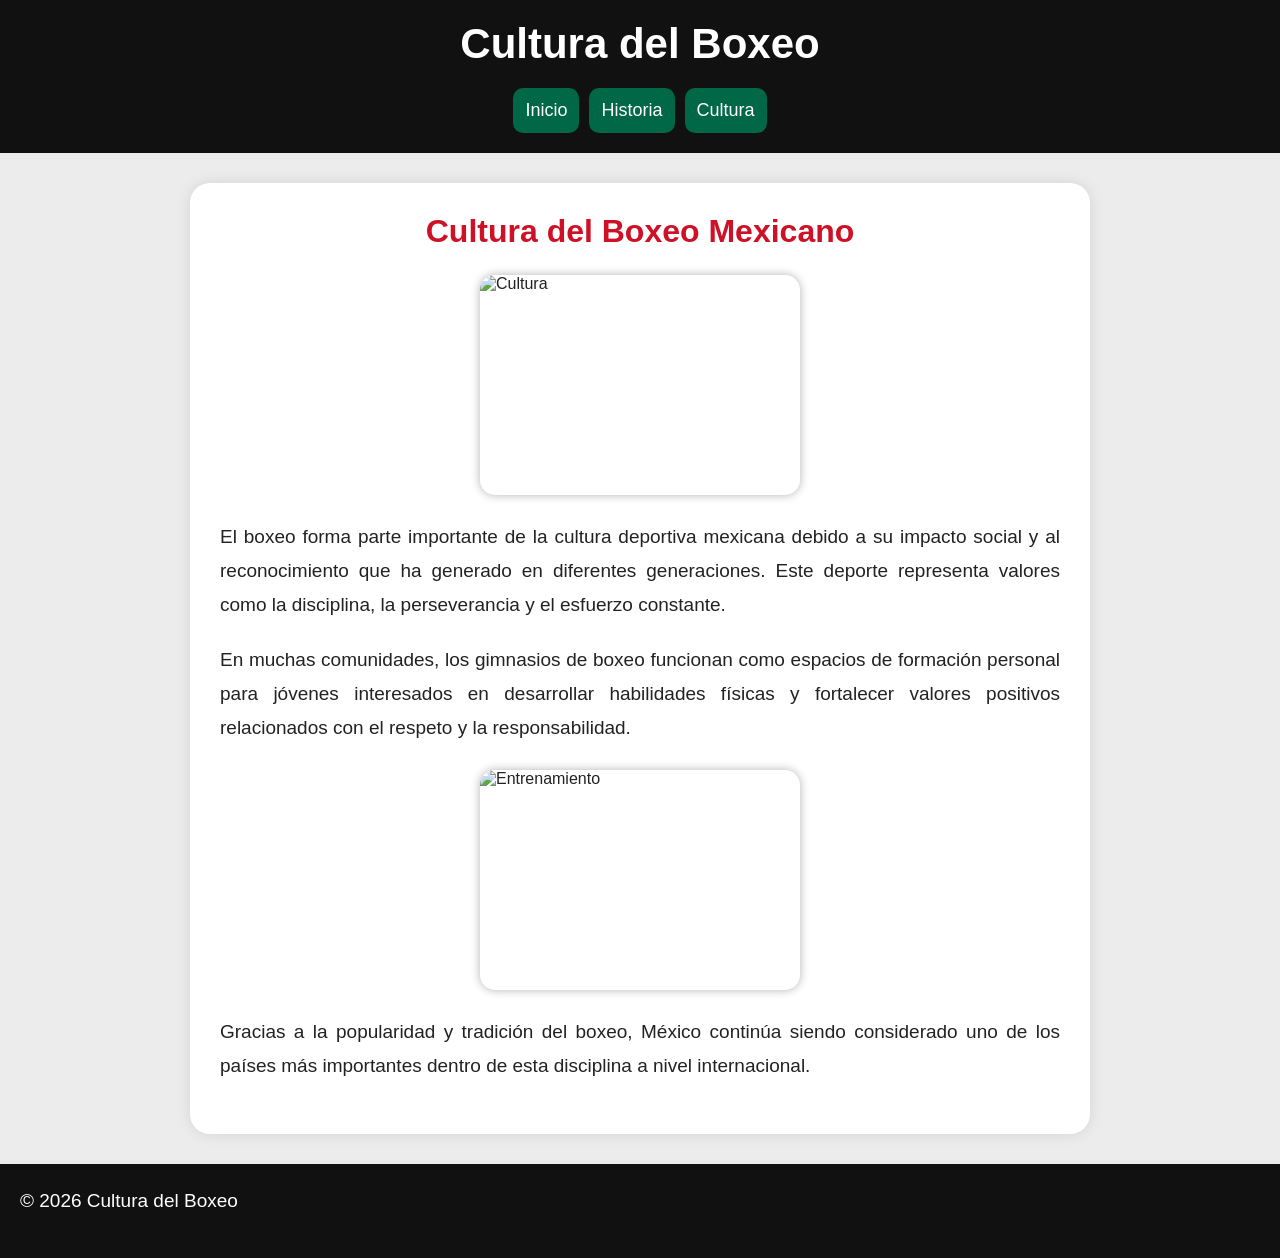
==== cultura.html @ 6f0a7a0c "Organización y publicación del sitio web" ====
<!DOCTYPE html>
<html lang="es">

<head>

<meta charset="UTF-8">

<meta name="viewport" content="width=device-width, initial-scale=1.0">

<title>Cultura</title>

<link rel="stylesheet" href="css/estilos.css">

</head>

<body>

<header>

<h1>Cultura del Boxeo</h1>

<button id="botonMenu">☰ Menú</button>

<nav id="menu">

<a href="index.html">Inicio</a>

<a href="historia.html">Historia</a>

<a href="cultura.html">Cultura</a>

</nav>

</header>

<main>

<h2>Cultura del Boxeo Mexicano</h2>

<img
src="images/cultura.jpg"
alt="Cultura">

<p>
El boxeo forma parte importante de la cultura deportiva mexicana debido
a su impacto social y al reconocimiento que ha generado en diferentes
generaciones. Este deporte representa valores como la disciplina,
la perseverancia y el esfuerzo constante.
</p>

<p>
En muchas comunidades, los gimnasios de boxeo funcionan como espacios
de formación personal para jóvenes interesados en desarrollar habilidades
físicas y fortalecer valores positivos relacionados con el respeto y la responsabilidad.
</p>

<img
src="images/Boxeo2.jpg"
alt="Entrenamiento">

<p>
Gracias a la popularidad y tradición del boxeo, México continúa siendo
considerado uno de los países más importantes dentro de esta disciplina
a nivel internacional.
</p>

</main>

<footer>

<p>© 2026 Cultura del Boxeo</p>

</footer>

<script src="script.js"></script>

</body>
</html>
---- css/estilos.css ----
*{

margin:0;

padding:0;

box-sizing:border-box;
}

body{

font-family:Arial, Helvetica, sans-serif;

background:#ececec;

color:#222;
}

/* HEADER */

header{

background:#111;

padding:20px;

text-align:center;
}

header h1{

color:white;

font-size:42px;

margin-bottom:20px;
}

/* MENU */

#botonMenu{

background:#ce1126;

color:white;

border:none;

padding:12px 20px;

border-radius:10px;

font-size:18px;

cursor:pointer;

margin-bottom:15px;
}

#menu{

display:none;

flex-direction:column;

gap:10px;
}

#menu a{

text-decoration:none;

background:#006847;

color:white;

padding:12px;

border-radius:10px;

font-size:18px;
}

#menu a:hover{

background:#ce1126;
}

/* MAIN */

main{

width:85%;

max-width:900px;

margin:30px auto;

background:white;

padding:30px;

border-radius:20px;

box-shadow:0 0 15px rgba(0,0,0,0.1);
}

/* TITULOS */

h2{

text-align:center;

color:#ce1126;

font-size:32px;

margin-bottom:20px;
}

/* TEXTO */

p{

font-size:19px;

line-height:1.8;

margin-bottom:20px;

text-align:justify;
}

/* IMAGENES */

img{

width:100%;

max-width:320px;

height:220px;

object-fit:cover;

display:block;

margin:25px auto;

border-radius:15px;

box-shadow:0 0 10px rgba(0,0,0,0.3);
}

/* FOOTER */

footer{

background:#111;

color:white;

text-align:center;

padding:20px;

margin-top:30px;
}

/* COMPUTADOR */

@media(min-width:768px){

#menu{

display:flex !important;

flex-direction:row;

justify-content:center;
}

#botonMenu{

display:none;
}
}

/* CELULAR */

@media(max-width:767px){

header h1{

font-size:30px;
}

h2{

font-size:24px;
}

p{

font-size:16px;
}
}
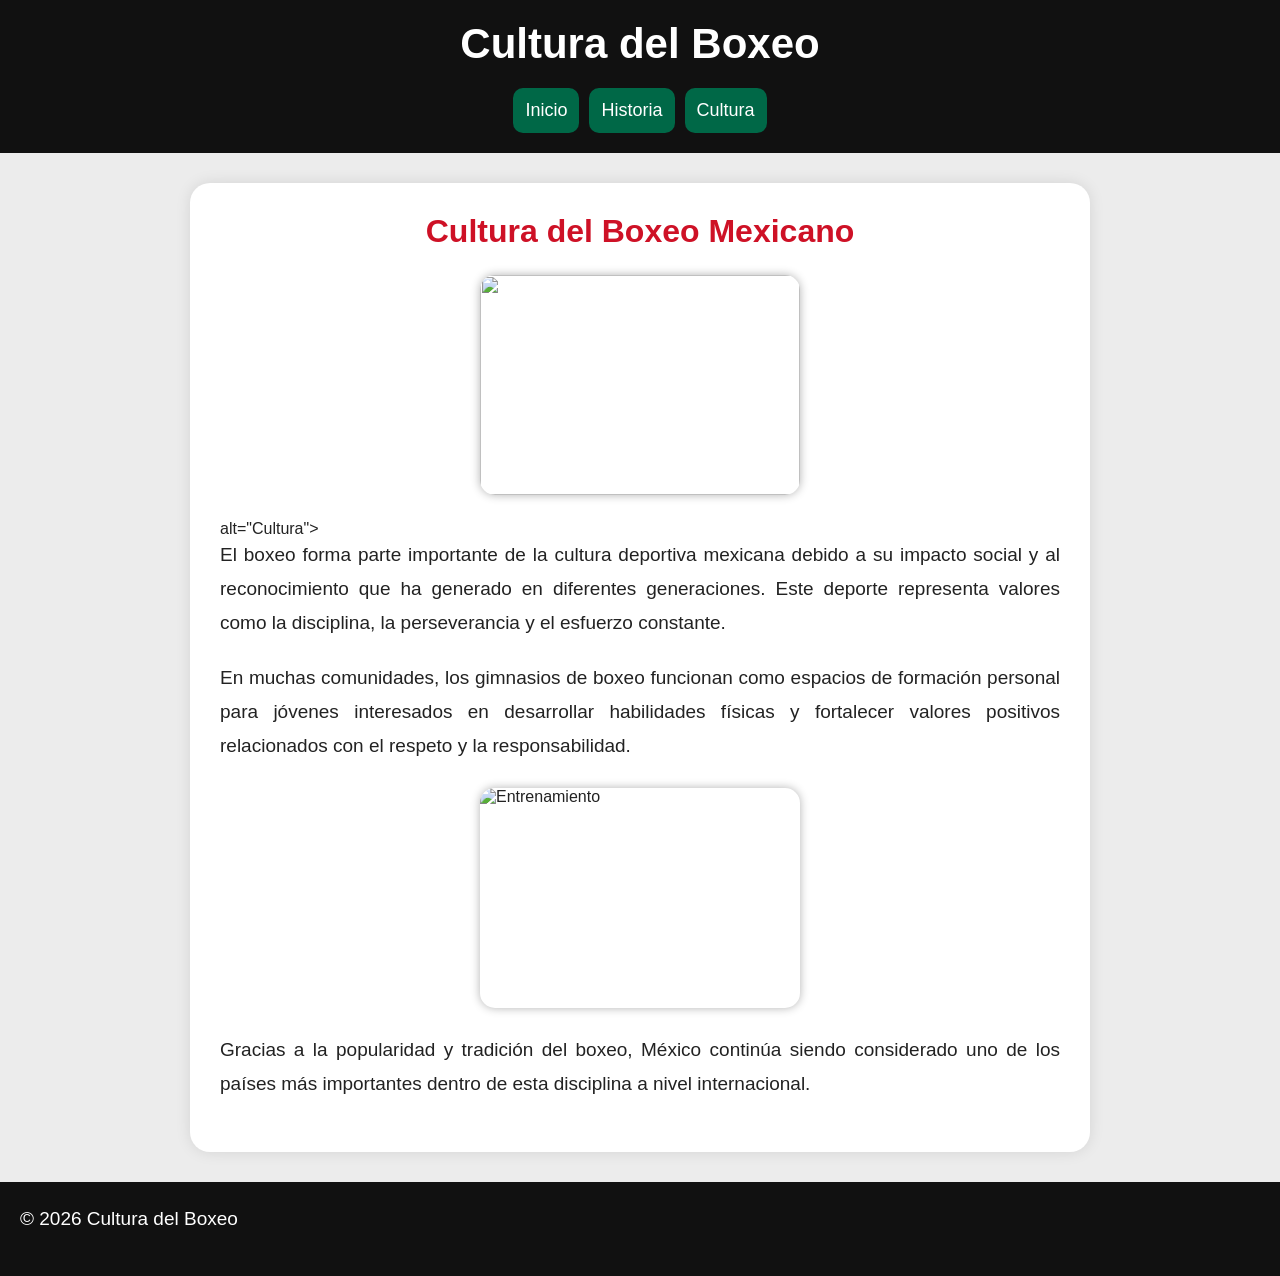
==== commit 82bf7c4e: "Corrección de rutas y errores del sitio" ====
--- a/cultura.html
+++ b/cultura.html
@@ -37,8 +37,7 @@
 
 <h2>Cultura del Boxeo Mexicano</h2>
 
-<img
-src="images/cultura.jpg"
+<img src="images/cultura.jpg">
 alt="Cultura">
 
 <p>
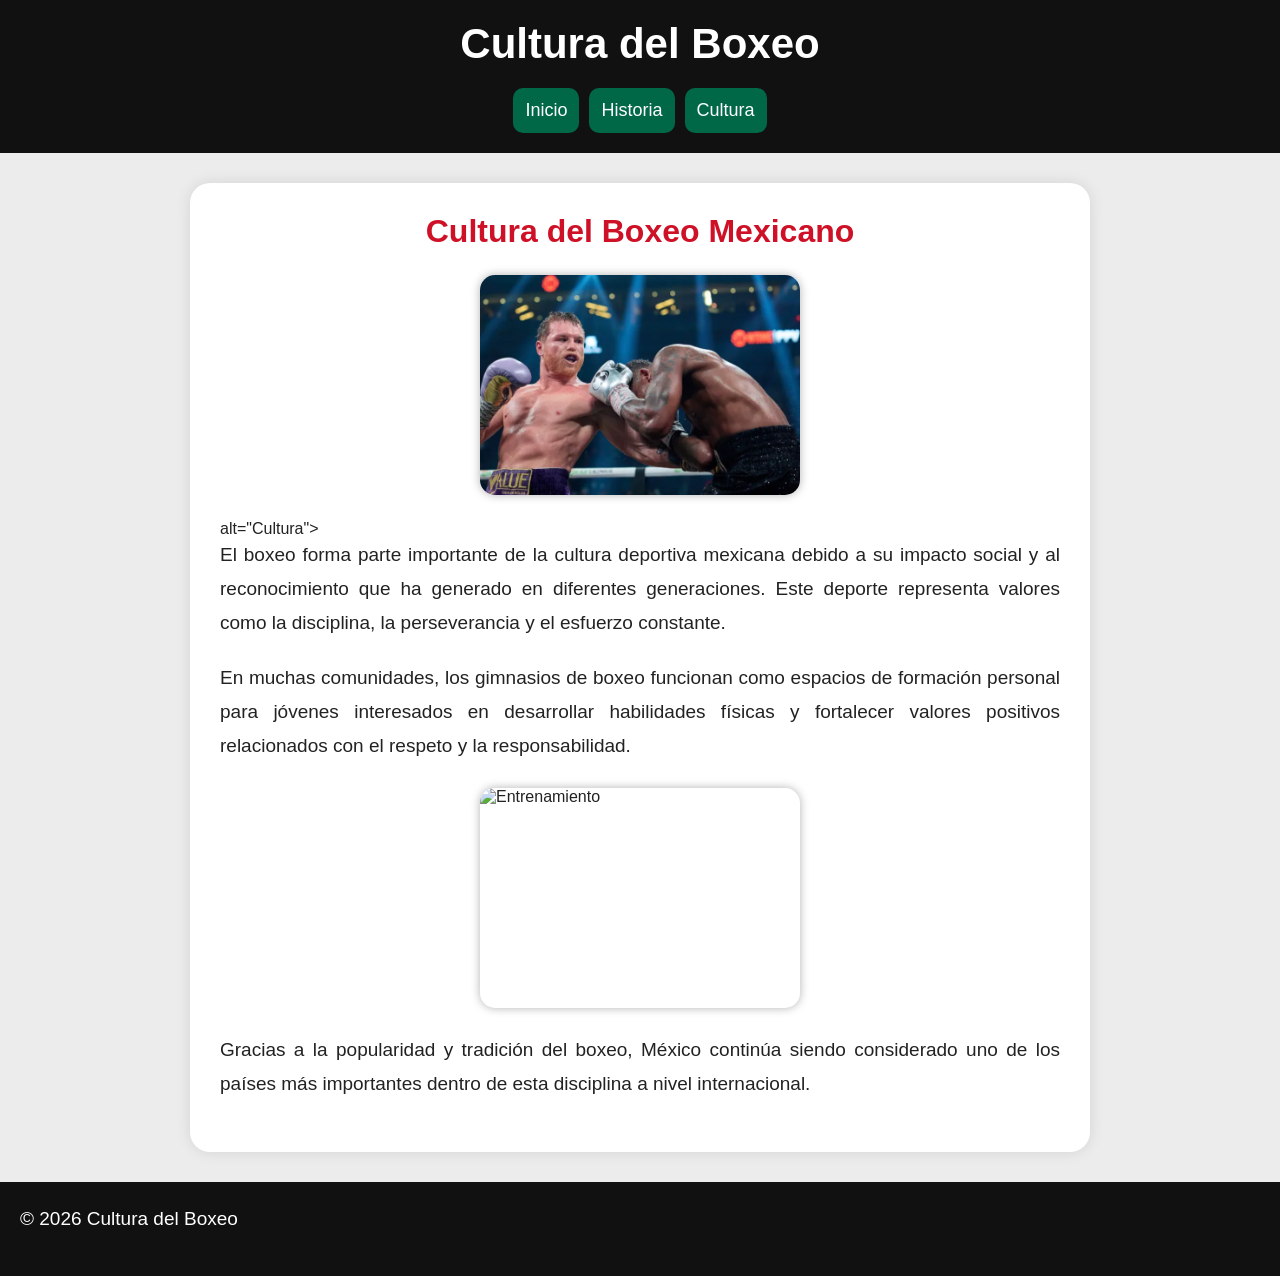
==== commit 4e8860f2: "Corrección final del menú y slider" ====
--- a/cultura.html
+++ b/cultura.html
@@ -37,7 +37,7 @@
 
 <h2>Cultura del Boxeo Mexicano</h2>
 
-<img src="images/cultura.jpg">
+<img src="images/Cultura.jpg">
 alt="Cultura">
 
 <p>
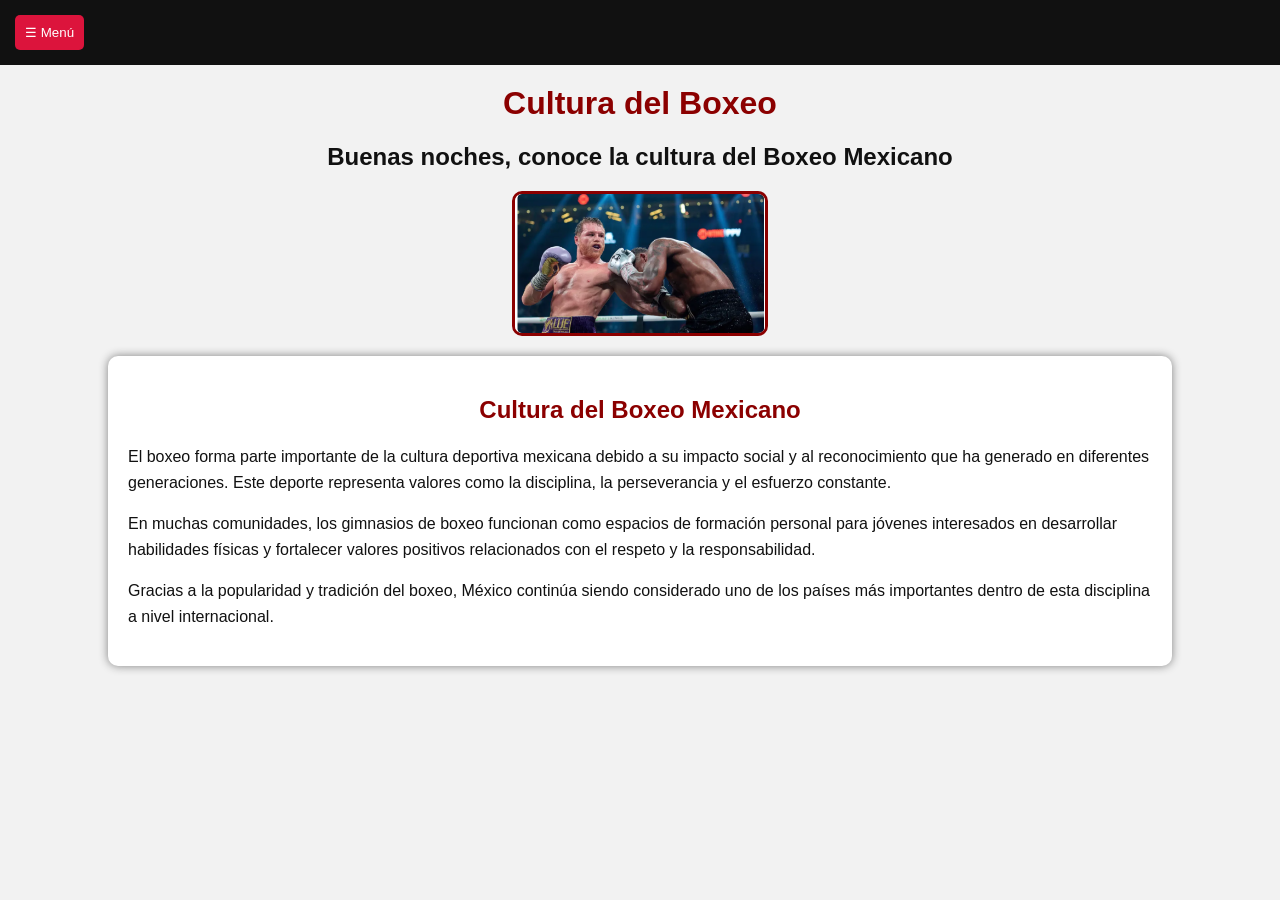
==== commit e6613af5: "actualización del proyecto" ====
--- a/cultura.html
+++ b/cultura.html
@@ -17,8 +17,6 @@
 
 <header>
 
-<h1>Cultura del Boxeo</h1>
-
 <button id="botonMenu">☰ Menú</button>
 
 <nav id="menu">
@@ -33,12 +31,15 @@
 
 </header>
 
-<main>
+<h1>Cultura del Boxeo</h1>
+
+<h2 id="mensaje"></h2>
+
+<img id="slider" src="images/Cultura.jpg" alt="Cultura">
+
+<div class="contenido">
 
 <h2>Cultura del Boxeo Mexicano</h2>
-
-<img src="images/Cultura.jpg">
-alt="Cultura">
 
 <p>
 El boxeo forma parte importante de la cultura deportiva mexicana debido
@@ -53,25 +54,16 @@
 físicas y fortalecer valores positivos relacionados con el respeto y la responsabilidad.
 </p>
 
-<img
-src="images/Boxeo2.jpg"
-alt="Entrenamiento">
-
 <p>
 Gracias a la popularidad y tradición del boxeo, México continúa siendo
 considerado uno de los países más importantes dentro de esta disciplina
 a nivel internacional.
 </p>
 
-</main>
+</div>
 
-<footer>
-
-<p>© 2026 Cultura del Boxeo</p>
-
-</footer>
-
-<script src="script.js"></script>
+<script src="js/script.js"></script>
 
 </body>
+
 </html>
--- a/css/estilos.css
+++ b/css/estilos.css
@@ -1,207 +1,118 @@
-*{
+body {
 
-margin:0;
+    font-family: Arial, sans-serif;
+    margin: 0;
+    background: #f2f2f2;
+    color: #111;
 
-padding:0;
-
-box-sizing:border-box;
-}
-
-body{
-
-font-family:Arial, Helvetica, sans-serif;
-
-background:#ececec;
-
-color:#222;
 }
 
 /* HEADER */
 
-header{
+header {
 
-background:#111;
+    background: #111;
+    padding: 15px;
 
-padding:20px;
-
-text-align:center;
 }
 
-header h1{
+/* BOTÓN */
 
-color:white;
+#botonMenu {
 
-font-size:42px;
+    background: crimson;
+    color: white;
+    border: none;
+    padding: 10px;
+    cursor: pointer;
+    border-radius: 5px;
 
-margin-bottom:20px;
 }
 
-/* MENU */
+/* MENÚ */
 
-#botonMenu{
+#menu {
 
-background:#ce1126;
+    display: none;
+    flex-direction: column;
+    background: #222;
+    margin-top: 10px;
 
-color:white;
-
-border:none;
-
-padding:12px 20px;
-
-border-radius:10px;
-
-font-size:18px;
-
-cursor:pointer;
-
-margin-bottom:15px;
 }
 
-#menu{
+#menu a {
 
-display:none;
+    color: white;
+    text-decoration: none;
+    padding: 10px;
 
-flex-direction:column;
-
-gap:10px;
 }
 
-#menu a{
+#menu a:hover {
 
-text-decoration:none;
+    background: crimson;
 
-background:#006847;
-
-color:white;
-
-padding:12px;
-
-border-radius:10px;
-
-font-size:18px;
 }
 
-#menu a:hover{
+/* TÍTULOS */
 
-background:#ce1126;
+h1 {
+
+    text-align: center;
+    color: darkred;
+    margin-top: 20px;
+
 }
 
-/* MAIN */
+h2 {
 
-main{
+    text-align: center;
 
-width:85%;
-
-max-width:900px;
-
-margin:30px auto;
-
-background:white;
-
-padding:30px;
-
-border-radius:20px;
-
-box-shadow:0 0 15px rgba(0,0,0,0.1);
 }
 
-/* TITULOS */
+/* MENSAJE */
 
-h2{
+#mensaje {
 
-text-align:center;
+    text-align: center;
+    margin: 20px;
 
-color:#ce1126;
-
-font-size:32px;
-
-margin-bottom:20px;
 }
 
-/* TEXTO */
+/* IMAGEN MÁS PEQUEÑA */
 
-p{
+#slider {
 
-font-size:19px;
+    display: block;
+    width: 40%;
+    max-width: 250px;
+    margin: 20px auto;
+    border-radius: 10px;
+    border: 3px solid darkred;
 
-line-height:1.8;
-
-margin-bottom:20px;
-
-text-align:justify;
 }
 
-/* IMAGENES */
+/* CONTENIDO */
 
-img{
+.contenido {
 
-width:100%;
+    width: 80%;
+    margin: 20px auto;
+    background: white;
+    padding: 20px;
+    border-radius: 10px;
+    box-shadow: 0px 0px 10px gray;
 
-max-width:320px;
-
-height:220px;
-
-object-fit:cover;
-
-display:block;
-
-margin:25px auto;
-
-border-radius:15px;
-
-box-shadow:0 0 10px rgba(0,0,0,0.3);
 }
 
-/* FOOTER */
+.contenido h2 {
 
-footer{
+    color: darkred;
 
-background:#111;
-
-color:white;
-
-text-align:center;
-
-padding:20px;
-
-margin-top:30px;
 }
 
-/* COMPUTADOR */
+.contenido p {
 
-@media(min-width:768px){
+    line-height: 1.6;
 
-#menu{
-
-display:flex !important;
-
-flex-direction:row;
-
-justify-content:center;
-}
-
-#botonMenu{
-
-display:none;
-}
-}
-
-/* CELULAR */
-
-@media(max-width:767px){
-
-header h1{
-
-font-size:30px;
-}
-
-h2{
-
-font-size:24px;
-}
-
-p{
-
-font-size:16px;
-}
 }
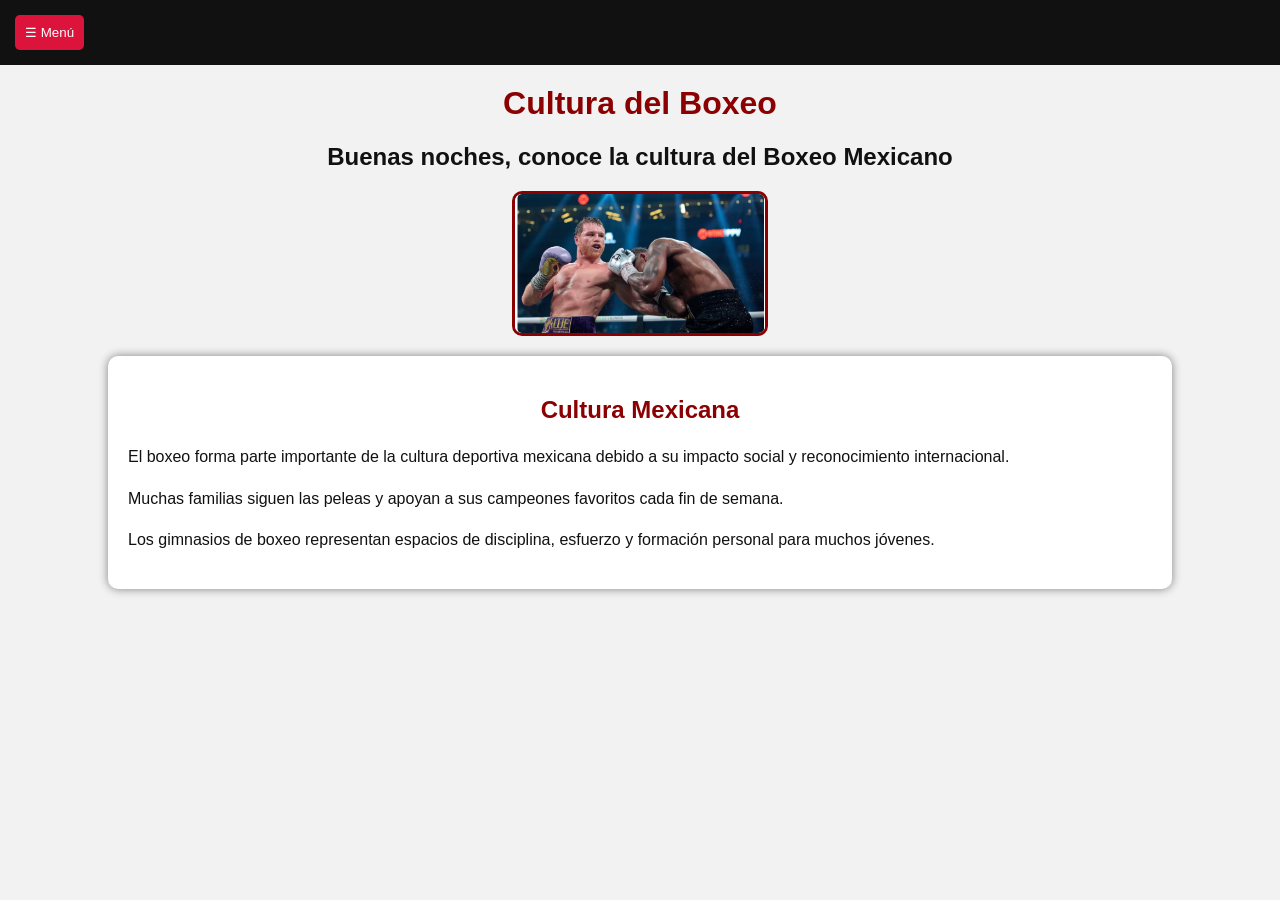
==== commit 254d252f: "actualización del proyecto" ====
--- a/cultura.html
+++ b/cultura.html
@@ -3,13 +3,13 @@
 
 <head>
 
-<meta charset="UTF-8">
+    <meta charset="UTF-8">
 
-<meta name="viewport" content="width=device-width, initial-scale=1.0">
+    <meta name="viewport" content="width=device-width, initial-scale=1.0">
 
-<title>Cultura</title>
+    <title>Cultura</title>
 
-<link rel="stylesheet" href="css/estilos.css">
+    <link rel="stylesheet" href="css/estilos.css">
 
 </head>
 
@@ -17,17 +17,19 @@
 
 <header>
 
-<button id="botonMenu">☰ Menú</button>
+    <button id="botonMenu">☰ Menú</button>
 
-<nav id="menu">
+    <nav id="menu">
 
-<a href="index.html">Inicio</a>
+        <a href="index.html">Inicio</a>
 
-<a href="historia.html">Historia</a>
+        <a href="historia.html">Historia</a>
 
-<a href="cultura.html">Cultura</a>
+        <a href="cultura.html">Cultura</a>
 
-</nav>
+        <a href="campeones.html">Campeones</a>
+
+    </nav>
 
 </header>
 
@@ -39,26 +41,22 @@
 
 <div class="contenido">
 
-<h2>Cultura del Boxeo Mexicano</h2>
+    <h2>Cultura Mexicana</h2>
 
-<p>
-El boxeo forma parte importante de la cultura deportiva mexicana debido
-a su impacto social y al reconocimiento que ha generado en diferentes
-generaciones. Este deporte representa valores como la disciplina,
-la perseverancia y el esfuerzo constante.
-</p>
+    <p>
+        El boxeo forma parte importante de la cultura deportiva mexicana
+        debido a su impacto social y reconocimiento internacional.
+    </p>
 
-<p>
-En muchas comunidades, los gimnasios de boxeo funcionan como espacios
-de formación personal para jóvenes interesados en desarrollar habilidades
-físicas y fortalecer valores positivos relacionados con el respeto y la responsabilidad.
-</p>
+    <p>
+        Muchas familias siguen las peleas y apoyan a sus campeones favoritos
+        cada fin de semana.
+    </p>
 
-<p>
-Gracias a la popularidad y tradición del boxeo, México continúa siendo
-considerado uno de los países más importantes dentro de esta disciplina
-a nivel internacional.
-</p>
+    <p>
+        Los gimnasios de boxeo representan espacios de disciplina,
+        esfuerzo y formación personal para muchos jóvenes.
+    </p>
 
 </div>
 
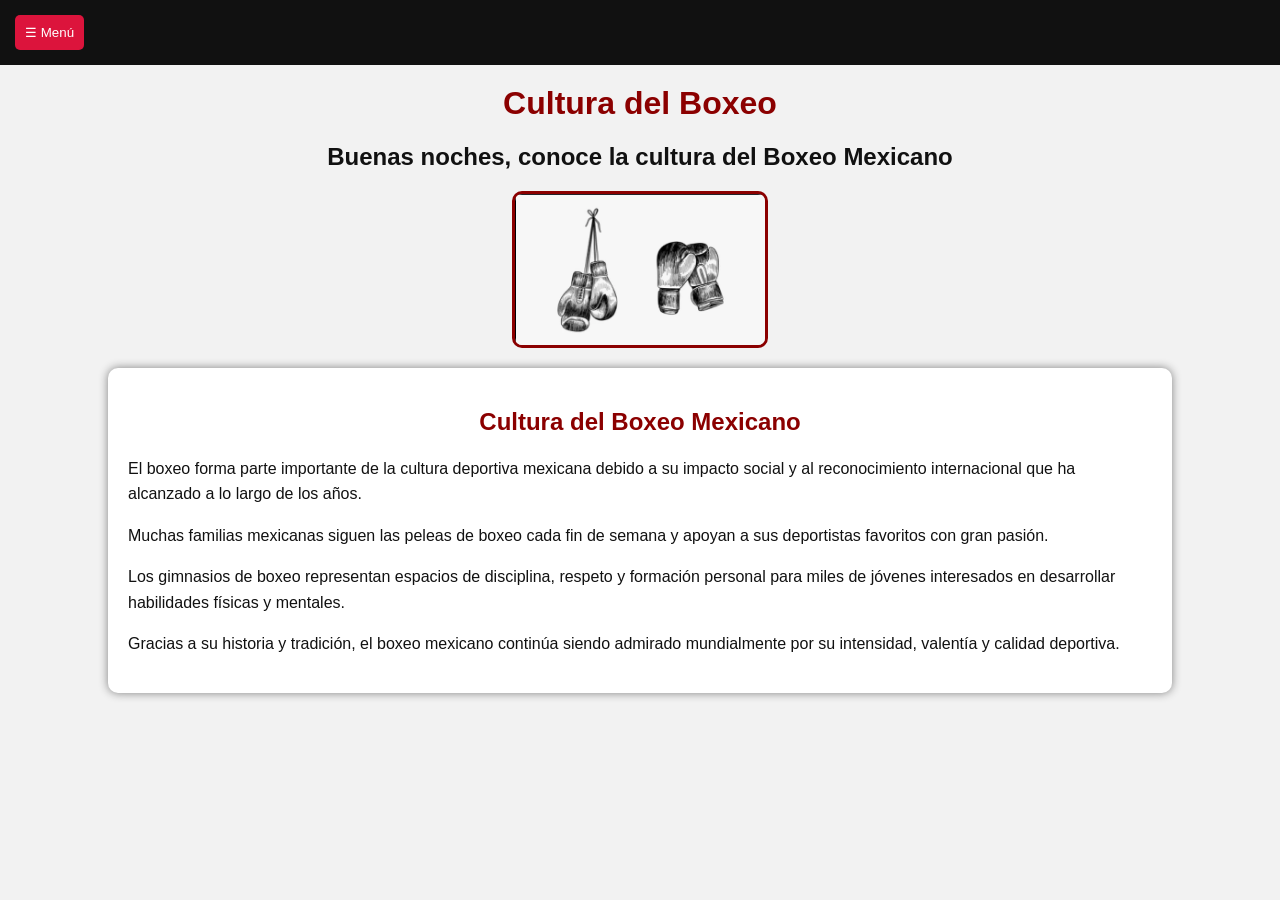
==== commit a86766df: "Version final del proyecto" ====
--- a/cultura.html
+++ b/cultura.html
@@ -27,8 +27,6 @@
 
         <a href="cultura.html">Cultura</a>
 
-        <a href="campeones.html">Campeones</a>
-
     </nav>
 
 </header>
@@ -37,25 +35,33 @@
 
 <h2 id="mensaje"></h2>
 
-<img id="slider" src="images/Cultura.jpg" alt="Cultura">
+<img src="images/Boxeo3.jpg" alt="Cultura" id="slider">
 
 <div class="contenido">
 
-    <h2>Cultura Mexicana</h2>
+    <h2>Cultura del Boxeo Mexicano</h2>
 
     <p>
         El boxeo forma parte importante de la cultura deportiva mexicana
-        debido a su impacto social y reconocimiento internacional.
+        debido a su impacto social y al reconocimiento internacional
+        que ha alcanzado a lo largo de los años.
     </p>
 
     <p>
-        Muchas familias siguen las peleas y apoyan a sus campeones favoritos
-        cada fin de semana.
+        Muchas familias mexicanas siguen las peleas de boxeo cada fin
+        de semana y apoyan a sus deportistas favoritos con gran pasión.
     </p>
 
     <p>
         Los gimnasios de boxeo representan espacios de disciplina,
-        esfuerzo y formación personal para muchos jóvenes.
+        respeto y formación personal para miles de jóvenes interesados
+        en desarrollar habilidades físicas y mentales.
+    </p>
+
+    <p>
+        Gracias a su historia y tradición, el boxeo mexicano continúa
+        siendo admirado mundialmente por su intensidad, valentía y
+        calidad deportiva.
     </p>
 
 </div>
--- a/css/estilos.css
+++ b/css/estilos.css
@@ -79,7 +79,7 @@
 
 }
 
-/* IMAGEN MÁS PEQUEÑA */
+/* IMAGEN */
 
 #slider {
 
